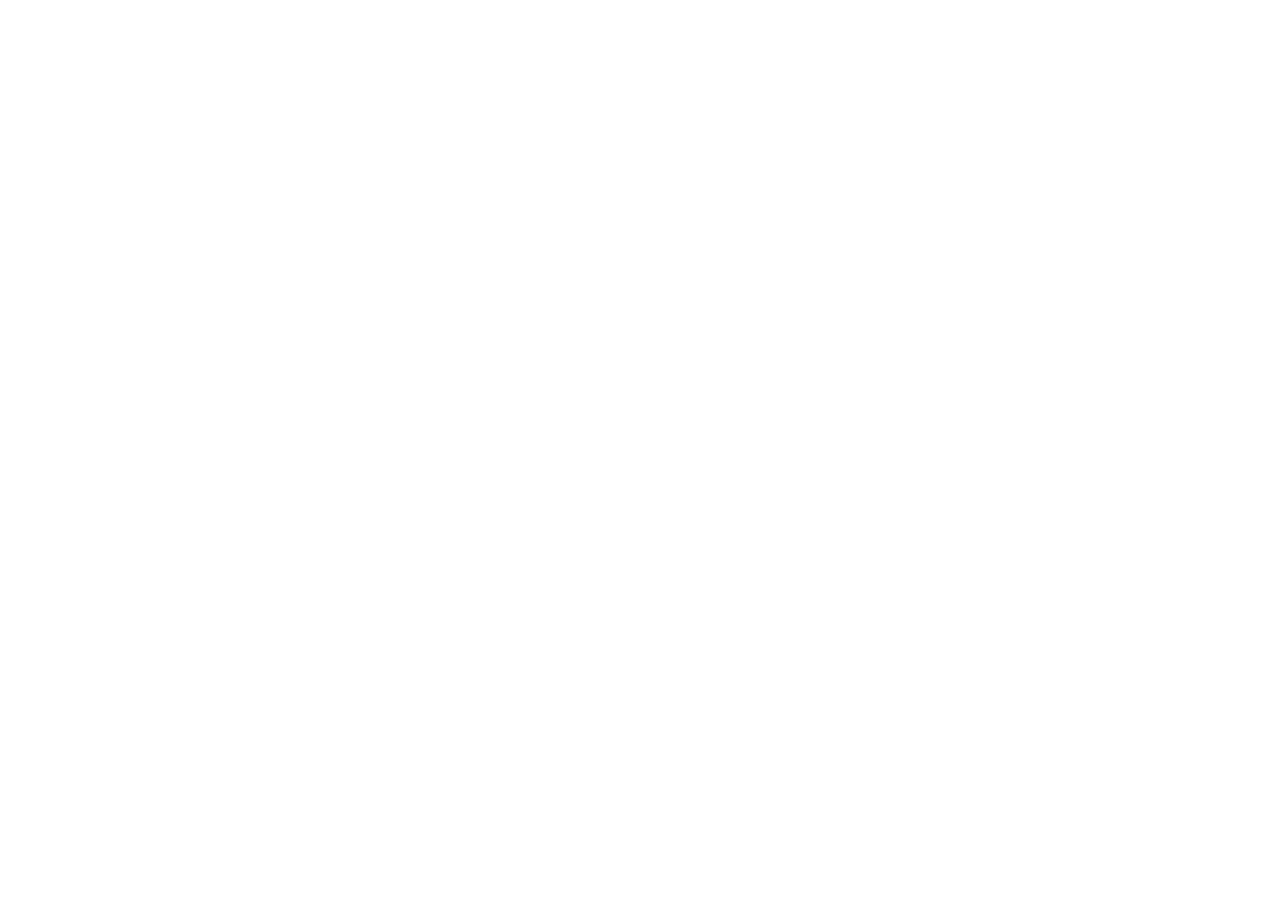
==== index.html @ 1bc60135 "Add files via upload" ====
<!doctype html>
<html lang="en">
<head>
  <meta charset="UTF-8">
  <meta name="viewport" content="width=device-width, initial-scale=1">
  <meta name="theme-color" content="#182c3a">
  <title>Trouthy</title>
  <link rel="preconnect" href="https://fonts.googleapis.com">
  <link rel="preconnect" href="https://fonts.gstatic.com" crossorigin>
  <link href="https://fonts.googleapis.com/css2?family=DM+Sans:wght@400;500;700&family=Roboto+Condensed:wght@700;900&display=swap" rel="stylesheet">
  <link rel="stylesheet" href="app.css">
  <script crossorigin src="https://unpkg.com/react@18/umd/react.production.min.js"></script>
  <script crossorigin src="https://unpkg.com/react-dom@18/umd/react-dom.production.min.js"></script>
  <script src="https://unpkg.com/@babel/standalone/babel.min.js"></script>
  <script src="site-store.js"></script>
  <script src="loader.js"></script>
</head>
<body>
  <div id="root"></div>
  <script type="text/babel" src="app.js"></script>
</body>
</html>
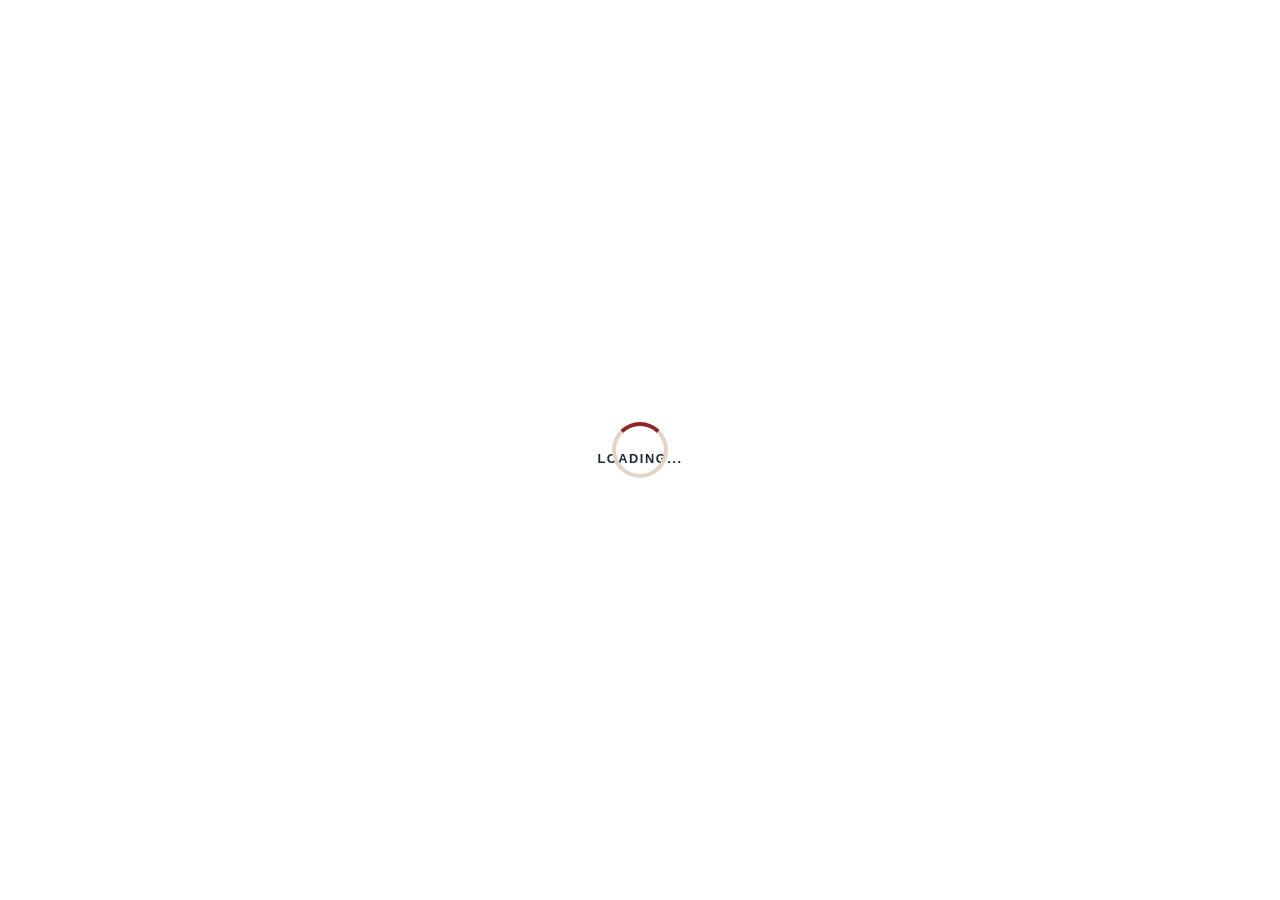
==== commit 885ce4fd: "Add files via upload" ====
--- a/index.html
+++ b/index.html
@@ -12,7 +12,13 @@
   <script crossorigin src="https://unpkg.com/react@18/umd/react.production.min.js"></script>
   <script crossorigin src="https://unpkg.com/react-dom@18/umd/react-dom.production.min.js"></script>
   <script src="https://unpkg.com/@babel/standalone/babel.min.js"></script>
+  <script src="https://www.gstatic.com/firebasejs/10.14.1/firebase-app-compat.js"></script>
+  <script src="https://www.gstatic.com/firebasejs/10.14.1/firebase-auth-compat.js"></script>
+  <script src="https://www.gstatic.com/firebasejs/10.14.1/firebase-firestore-compat.js"></script>
+  <script src="https://www.gstatic.com/firebasejs/10.14.1/firebase-storage-compat.js"></script>
+  <script src="firebase-config.js"></script>
   <script src="site-store.js"></script>
+  <script src="cloud-site-store.js"></script>
   <script src="loader.js"></script>
 </head>
 <body>
--- a/app.css
+++ b/app.css
@@ -0,0 +1,1035 @@
+:root {
+  --ink: #182c3a;
+  --ink-soft: #49606b;
+  --paper: #fbf7f3;
+  --paper-deep: #f4ead3;
+  --red: #8c2727;
+  --red-deep: #661c22;
+  --gold: #f2aa24;
+  --teal: #0d6e6d;
+  --line: #dccdbc;
+  --shadow: 0 14px 34px rgba(24, 44, 58, 0.12);
+}
+
+* {
+  box-sizing: border-box;
+}
+
+html {
+  background: var(--paper);
+  scroll-behavior: smooth;
+}
+
+body {
+  min-width: 320px;
+  margin: 0;
+  color: var(--ink);
+  background-color: var(--paper);
+  background-image: repeating-linear-gradient(0deg, rgba(24, 44, 58, 0.025) 0, rgba(24, 44, 58, 0.025) 1px, transparent 1px, transparent 7px);
+  font-family: 'DM Sans', sans-serif;
+}
+
+button,
+input,
+select,
+textarea {
+  font: inherit;
+}
+
+button,
+a,
+select,
+input,
+textarea {
+  -webkit-tap-highlight-color: transparent;
+}
+
+button {
+  cursor: pointer;
+}
+
+button:disabled {
+  cursor: not-allowed;
+  opacity: 0.42;
+}
+
+button:focus-visible,
+a:focus-visible,
+input:focus-visible,
+select:focus-visible,
+textarea:focus-visible {
+  outline: 3px solid var(--gold);
+  outline-offset: 3px;
+}
+
+body:not(.app-ready) #root {
+  visibility: hidden;
+}
+
+#root {
+  min-height: 100vh;
+}
+
+.site-app {
+  min-height: 100vh;
+}
+
+.site-header {
+  position: sticky;
+  top: 0;
+  z-index: 30;
+  border-bottom: 1px solid rgba(242, 170, 36, 0.65);
+  background: rgba(24, 44, 58, 0.98);
+  color: var(--paper);
+}
+
+.header-top,
+.site-nav,
+.site-main,
+.site-footer {
+  width: min(1180px, calc(100% - 40px));
+  margin-inline: auto;
+}
+
+.header-top {
+  display: flex;
+  align-items: center;
+  justify-content: space-between;
+  gap: 1rem;
+  min-height: 70px;
+}
+
+.brand {
+  display: inline-flex;
+  align-items: center;
+  gap: 0.8rem;
+  border: 0;
+  padding: 0;
+  color: inherit;
+  background: transparent;
+  text-align: left;
+}
+
+.brand-mark {
+  display: block;
+  flex: none;
+  width: 34px;
+  height: 34px;
+  object-fit: contain;
+}
+
+.brand strong,
+.brand small {
+  display: block;
+}
+
+.brand strong {
+  font-family: 'Roboto Condensed', sans-serif;
+  font-size: 1.35rem;
+  letter-spacing: 0.06em;
+  text-transform: uppercase;
+}
+
+.brand small {
+  margin-top: 0.08rem;
+  color: #cad7da;
+  font-size: 0.72rem;
+  letter-spacing: 0.08em;
+  text-transform: uppercase;
+}
+
+.mode-switch {
+  display: inline-grid;
+  grid-template-columns: repeat(2, 1fr);
+  border: 1px solid rgba(244, 234, 211, 0.42);
+}
+
+.mode-switch button {
+  min-width: 74px;
+  border: 0;
+  padding: 0.48rem 0.72rem;
+  color: var(--paper);
+  background: transparent;
+  font-size: 0.8rem;
+  font-weight: 700;
+}
+
+.mode-switch button.is-active {
+  color: var(--ink);
+  background: var(--gold);
+}
+
+.account-controls {
+  display: flex;
+  align-items: center;
+  justify-content: end;
+  gap: 0.65rem;
+  min-width: 0;
+}
+
+.account-button {
+  min-height: 38px;
+  border: 1px solid var(--gold);
+  padding: 0.52rem 0.82rem;
+  color: var(--ink);
+  background: var(--gold);
+  font-size: 0.8rem;
+  font-weight: 700;
+}
+
+.account-button:hover {
+  border-color: var(--paper);
+  color: var(--paper);
+  background: var(--red);
+}
+
+.account-identity,
+.account-note {
+  overflow: hidden;
+  color: #cad7da;
+  font-size: 0.74rem;
+  font-weight: 700;
+  text-overflow: ellipsis;
+  white-space: nowrap;
+}
+
+.account-identity {
+  max-width: 22ch;
+}
+
+.account-identity.is-editor {
+  color: var(--gold);
+}
+
+.account-note {
+  max-width: 20ch;
+  color: #d5e0e2;
+  text-align: right;
+}
+
+.site-header .account-sign-out {
+  flex: none;
+  color: #cad7da;
+  font-size: 0.74rem;
+}
+
+.site-header .account-sign-out:hover {
+  color: var(--gold);
+  background: transparent;
+}
+
+.site-nav {
+  display: flex;
+  align-items: stretch;
+  overflow-x: auto;
+  scrollbar-width: none;
+}
+
+.site-nav::-webkit-scrollbar {
+  display: none;
+}
+
+.site-nav button {
+  position: relative;
+  flex: 1 0 auto;
+  min-height: 46px;
+  border: 0;
+  border-top: 1px solid rgba(244, 234, 211, 0.18);
+  padding: 0.78rem 1rem 0.7rem;
+  color: #dce7e8;
+  background: transparent;
+  font-size: 0.82rem;
+  font-weight: 700;
+  letter-spacing: 0.04em;
+  text-transform: uppercase;
+}
+
+.site-nav button:hover,
+.site-nav button.is-active {
+  color: var(--gold);
+}
+
+.site-nav button.is-active::after {
+  position: absolute;
+  right: 1rem;
+  bottom: 0;
+  left: 1rem;
+  height: 3px;
+  content: '';
+  background: var(--gold);
+}
+
+.site-main {
+  padding-block: 2.1rem 5rem;
+}
+
+.site-footer {
+  padding-block: 1.2rem 2rem;
+  border-top: 1px solid var(--line);
+  color: var(--ink-soft);
+  font-size: 0.8rem;
+  letter-spacing: 0.06em;
+  text-align: center;
+  text-transform: uppercase;
+}
+
+.eyebrow,
+.slide-count {
+  margin: 0;
+  color: var(--red);
+  font-size: 0.72rem;
+  font-weight: 700;
+  letter-spacing: 0.12em;
+  text-transform: uppercase;
+}
+
+.route-title-band {
+  display: flex;
+  align-items: end;
+  justify-content: space-between;
+  gap: 1rem;
+  padding: 1.65rem 0 1.2rem;
+  border-bottom: 3px solid var(--ink);
+}
+
+.route-title-band h1,
+.editor-workspace h1 {
+  margin: 0.18rem 0 0;
+  font-family: 'Roboto Condensed', sans-serif;
+  font-size: clamp(2.1rem, 5vw, 4.6rem);
+  font-weight: 900;
+  letter-spacing: 0.01em;
+  line-height: 0.9;
+  text-transform: uppercase;
+}
+
+.route-title-band span {
+  flex: none;
+  padding-bottom: 0.15rem;
+  color: var(--ink-soft);
+  font-size: 0.8rem;
+  font-weight: 700;
+}
+
+.save-status {
+  display: flex;
+  align-items: center;
+  justify-content: space-between;
+  gap: 0.8rem;
+  margin-bottom: 1.2rem;
+  border-left: 4px solid var(--teal);
+  padding: 0.65rem 0.75rem;
+  color: #075957;
+  background: #d8efec;
+  font-size: 0.88rem;
+}
+
+.save-status.has-error {
+  border-left-color: var(--red);
+  color: var(--red-deep);
+  background: #f9e0dc;
+}
+
+.access-notice {
+  margin: 0 0 1.2rem;
+  border-left: 4px solid var(--gold);
+  padding: 0.7rem 0.8rem;
+  color: var(--ink-soft);
+  background: #fff0cf;
+  font-size: 0.88rem;
+  line-height: 1.45;
+}
+
+.editor-workspace {
+  margin-bottom: 2.4rem;
+  border-top: 7px solid var(--red);
+  background: #efe4d7;
+  box-shadow: var(--shadow);
+}
+
+.editor-workspace-header,
+.editor-section-heading {
+  display: flex;
+  align-items: end;
+  justify-content: space-between;
+  gap: 1rem;
+}
+
+.editor-workspace-header {
+  padding: 1.4rem 1.45rem;
+  color: var(--paper);
+  background: var(--ink);
+}
+
+.editor-workspace-header .eyebrow {
+  color: var(--gold);
+}
+
+.editor-workspace h1 {
+  font-size: clamp(1.8rem, 4vw, 3.2rem);
+}
+
+.editor-meta {
+  display: flex;
+  align-items: center;
+  gap: 1rem;
+  color: #d5e0e2;
+  font-size: 0.78rem;
+}
+
+.editor-section {
+  padding: 1.35rem 1.45rem 1.55rem;
+  border-bottom: 1px solid #d6c5b4;
+}
+
+.editor-section h2 {
+  margin: 0.2rem 0 0;
+  font-family: 'Roboto Condensed', sans-serif;
+  font-size: 1.7rem;
+  line-height: 1;
+  text-transform: uppercase;
+}
+
+.command-button,
+.text-button,
+.icon-button,
+.file-picker {
+  display: inline-flex;
+  align-items: center;
+  justify-content: center;
+  min-height: 38px;
+  border: 1px solid var(--ink);
+  border-radius: 0;
+  padding: 0.52rem 0.82rem;
+  color: var(--ink);
+  background: transparent;
+  font-size: 0.8rem;
+  font-weight: 700;
+  letter-spacing: 0.02em;
+  text-decoration: none;
+}
+
+.command-button:hover,
+.text-button:hover,
+.icon-button:hover,
+.file-picker:hover {
+  color: var(--paper);
+  background: var(--ink);
+}
+
+.command-primary {
+  border-color: var(--gold);
+  color: var(--ink);
+  background: var(--gold);
+}
+
+.command-primary:hover {
+  border-color: var(--red);
+  color: var(--paper);
+  background: var(--red);
+}
+
+.text-button {
+  min-height: auto;
+  border: 0;
+  padding: 0.15rem;
+  color: var(--red);
+  text-decoration: underline;
+  text-underline-offset: 3px;
+}
+
+.text-button:hover {
+  color: var(--red-deep);
+  background: transparent;
+}
+
+.icon-button {
+  width: 34px;
+  min-height: 34px;
+  padding: 0;
+  font-size: 1rem;
+  line-height: 1;
+}
+
+.icon-button.danger {
+  border-color: var(--red);
+  color: var(--red);
+}
+
+.icon-button.danger:hover {
+  color: var(--paper);
+  background: var(--red);
+}
+
+.page-list,
+.branch-editor-list {
+  display: grid;
+  gap: 0.7rem;
+  margin-top: 1.1rem;
+}
+
+.page-row,
+.branch-editor-row {
+  display: grid;
+  align-items: center;
+  gap: 0.85rem;
+  border: 1px solid #d3c0af;
+  padding: 0.75rem;
+  background: var(--paper);
+}
+
+.page-row {
+  grid-template-columns: minmax(145px, 0.8fr) minmax(0, 1.5fr) auto;
+}
+
+.page-row.is-active,
+.branch-editor-row.is-selected {
+  border-color: var(--teal);
+  box-shadow: inset 4px 0 0 var(--teal);
+}
+
+.page-open,
+.branch-editor-select {
+  display: flex;
+  align-items: center;
+  gap: 0.65rem;
+  min-width: 0;
+  border: 0;
+  padding: 0;
+  color: var(--ink);
+  background: transparent;
+  text-align: left;
+}
+
+.page-open:hover,
+.branch-editor-select:hover {
+  color: var(--red);
+}
+
+.page-open span {
+  display: block;
+  overflow: hidden;
+  font-family: 'Roboto Condensed', sans-serif;
+  font-size: 1.2rem;
+  font-weight: 900;
+  text-overflow: ellipsis;
+  text-transform: uppercase;
+  white-space: nowrap;
+}
+
+.page-open small {
+  display: block;
+  margin-top: 0.15rem;
+  color: var(--ink-soft);
+  font-size: 0.72rem;
+}
+
+.page-fields,
+.branch-fields {
+  display: grid;
+  gap: 0.65rem;
+}
+
+.page-fields {
+  grid-template-columns: repeat(2, minmax(0, 1fr));
+}
+
+.page-fields label,
+.branch-fields label {
+  display: grid;
+  gap: 0.32rem;
+  color: var(--ink-soft);
+  font-size: 0.72rem;
+  font-weight: 700;
+  letter-spacing: 0.04em;
+  text-transform: uppercase;
+}
+
+.page-fields input,
+.branch-fields input,
+.branch-fields textarea {
+  width: 100%;
+  border: 1px solid #bba898;
+  border-radius: 0;
+  padding: 0.52rem 0.6rem;
+  color: var(--ink);
+  background: #fffdf9;
+  font-size: 0.9rem;
+  line-height: 1.35;
+}
+
+.page-fields input:focus,
+.branch-fields input:focus,
+.branch-fields textarea:focus {
+  border-color: var(--teal);
+}
+
+.branch-fields textarea {
+  resize: vertical;
+}
+
+.row-actions {
+  display: flex;
+  align-items: center;
+  justify-content: end;
+  gap: 0.35rem;
+}
+
+.branch-editor-row {
+  grid-template-columns: 34px minmax(145px, 0.55fr) minmax(0, 1.45fr) auto;
+  align-items: start;
+}
+
+.branch-editor-number {
+  display: grid;
+  width: 34px;
+  height: 34px;
+  place-items: center;
+  color: var(--paper);
+  background: var(--red);
+  font-size: 0.7rem;
+  font-weight: 700;
+}
+
+.branch-editor-select {
+  align-self: stretch;
+}
+
+.branch-editor-select span {
+  overflow: hidden;
+  font-family: 'Roboto Condensed', sans-serif;
+  font-size: 1.05rem;
+  font-weight: 900;
+  text-overflow: ellipsis;
+  text-transform: uppercase;
+}
+
+.branch-thumbnail,
+.image-placeholder-compact {
+  flex: none;
+  width: 64px;
+  height: 64px;
+  object-fit: cover;
+}
+
+.branch-image-actions {
+  display: flex;
+  flex-wrap: wrap;
+  align-items: center;
+  gap: 0.7rem;
+}
+
+.file-picker {
+  position: relative;
+  overflow: hidden;
+  border-color: var(--teal);
+  color: var(--teal);
+}
+
+.file-picker:hover {
+  color: var(--paper);
+  background: var(--teal);
+}
+
+.file-picker input {
+  position: absolute;
+  inset: 0;
+  width: 100%;
+  opacity: 0;
+  cursor: pointer;
+}
+
+.field-warning {
+  margin: -0.15rem 0 0;
+  color: var(--red);
+  font-size: 0.78rem;
+}
+
+.empty-editor-state,
+.journey-empty {
+  margin-top: 1rem;
+  border: 1px dashed #ad9783;
+  padding: 1.2rem;
+  color: var(--ink-soft);
+  background: rgba(255, 253, 249, 0.6);
+}
+
+.journey {
+  margin-top: 2.2rem;
+  padding: 1.5rem 0 0;
+  border-top: 1px solid var(--line);
+}
+
+.journey-heading {
+  display: flex;
+  align-items: baseline;
+  justify-content: space-between;
+  gap: 1rem;
+  margin-bottom: 0.55rem;
+}
+
+.journey-heading h2 {
+  margin: 0;
+  font-family: 'Roboto Condensed', sans-serif;
+  font-size: clamp(1.55rem, 3vw, 2.35rem);
+  font-weight: 900;
+  text-transform: uppercase;
+}
+
+.journey-canvas {
+  position: relative;
+  isolation: isolate;
+  overflow: hidden;
+  border-block: 1px solid #d9c8b7;
+  background-color: #f7eee6;
+  background-image: repeating-linear-gradient(0deg, rgba(24, 44, 58, 0.025) 0, rgba(24, 44, 58, 0.025) 1px, transparent 1px, transparent 10px);
+}
+
+.journey-svg {
+  position: absolute;
+  inset: 0;
+  z-index: 0;
+  width: 100%;
+  height: 100%;
+  overflow: visible;
+}
+
+.journey-track,
+.journey-connector {
+  fill: none;
+  stroke-linecap: round;
+  stroke-linejoin: round;
+}
+
+.journey-track {
+  stroke: var(--red);
+  stroke-width: 4;
+}
+
+.journey-connector {
+  stroke: #d7b790;
+  stroke-width: 2;
+  stroke-dasharray: 8 8;
+}
+
+.journey-car {
+  position: absolute;
+  z-index: 3;
+  width: 58px;
+  height: auto;
+  pointer-events: none;
+  transform: translate(-50%, -45%) rotate(180deg);
+  transition: opacity 0.18s ease;
+}
+
+.journey-stop {
+  position: absolute;
+  z-index: 2;
+  display: grid;
+  gap: 0.22rem;
+  width: min(178px, 31vw);
+  min-height: 72px;
+  border: 1px solid #b7a18a;
+  padding: 0.62rem 0.72rem;
+  color: var(--ink);
+  background: rgba(255, 253, 249, 0.96);
+  box-shadow: 5px 5px 0 rgba(24, 44, 58, 0.1);
+  opacity: 0;
+  text-align: left;
+  transform: translate(-50%, -50%) translateY(10px);
+  transition: opacity 0.32s ease, transform 0.32s ease, border-color 0.2s ease;
+}
+
+.journey-stop.is-revealed {
+  opacity: 1;
+  transform: translate(-50%, -50%);
+}
+
+.journey-stop.is-selected {
+  border-color: var(--teal);
+  box-shadow: 5px 5px 0 rgba(13, 110, 109, 0.19);
+}
+
+.journey-stop:hover {
+  border-color: var(--red);
+}
+
+.journey-stop span {
+  color: var(--red);
+  font-size: 0.68rem;
+  font-weight: 700;
+  letter-spacing: 0.08em;
+}
+
+.journey-stop strong {
+  display: -webkit-box;
+  overflow: hidden;
+  font-family: 'Roboto Condensed', sans-serif;
+  font-size: 1.12rem;
+  font-weight: 900;
+  line-height: 0.95;
+  text-transform: uppercase;
+  line-clamp: 2;
+  -webkit-box-orient: vertical;
+  -webkit-line-clamp: 2;
+}
+
+.branch-slide {
+  display: grid;
+  grid-template-columns: minmax(0, 0.98fr) minmax(280px, 1.02fr);
+  margin-top: 2rem;
+  border-block: 4px solid var(--ink);
+  background: var(--paper-deep);
+}
+
+.branch-slide-media {
+  min-height: 330px;
+  background: var(--ink);
+}
+
+.branch-slide-image {
+  width: 100%;
+  height: 100%;
+  min-height: 330px;
+  object-fit: cover;
+}
+
+.image-placeholder {
+  display: grid;
+  place-items: center;
+  min-height: 100%;
+  padding: 1rem;
+  color: var(--ink-soft);
+  background: repeating-linear-gradient(135deg, #eee0ce 0, #eee0ce 12px, #f8f1e9 12px, #f8f1e9 24px);
+  font-size: 0.85rem;
+  text-align: center;
+}
+
+.image-placeholder-compact {
+  min-height: 64px;
+  padding: 0.3rem;
+  font-size: 0.62rem;
+}
+
+.branch-slide-copy {
+  display: flex;
+  flex-direction: column;
+  align-items: flex-start;
+  justify-content: center;
+  padding: clamp(1.5rem, 4vw, 4rem);
+}
+
+.branch-slide-copy h2 {
+  max-width: 11ch;
+  margin: 0.45rem 0 0;
+  font-family: 'Roboto Condensed', sans-serif;
+  font-size: clamp(2rem, 4.6vw, 4rem);
+  font-weight: 900;
+  letter-spacing: 0.01em;
+  line-height: 0.92;
+  text-transform: uppercase;
+}
+
+.branch-slide-copy > p:not(.slide-count) {
+  max-width: 42ch;
+  margin: 1.1rem 0 0;
+  color: var(--ink-soft);
+  font-size: 1rem;
+  line-height: 1.65;
+}
+
+.branch-slide-copy > .command-button {
+  margin-top: 1.25rem;
+}
+
+.slide-controls {
+  display: flex;
+  align-items: center;
+  gap: 0.75rem;
+  margin-top: 1.65rem;
+}
+
+.slide-controls span {
+  color: var(--ink-soft);
+  font-size: 0.78rem;
+}
+
+.app-boot {
+  display: grid;
+  min-height: 100vh;
+  place-items: center;
+  color: var(--ink-soft);
+}
+
+@media (max-width: 850px) {
+  .branch-editor-row {
+    grid-template-columns: 34px minmax(0, 1fr) auto;
+  }
+
+  .branch-editor-select {
+    grid-column: 2;
+  }
+
+  .branch-fields {
+    grid-column: 1 / -1;
+  }
+
+  .branch-actions {
+    grid-column: 3;
+    grid-row: 1;
+  }
+}
+
+@media (max-width: 680px) {
+  .header-top,
+  .site-nav,
+  .site-main,
+  .site-footer {
+    width: min(100% - 28px, 1180px);
+  }
+
+  .header-top {
+    min-height: 62px;
+  }
+
+  .brand strong {
+    font-size: 1.1rem;
+  }
+
+  .brand small {
+    display: none;
+  }
+
+  .account-controls {
+    gap: 0.45rem;
+  }
+
+  .account-identity {
+    max-width: 13ch;
+  }
+
+  .account-note {
+    max-width: 15ch;
+    font-size: 0.68rem;
+  }
+
+  .account-button {
+    min-height: 34px;
+    padding: 0.45rem 0.65rem;
+    font-size: 0.74rem;
+  }
+
+  .mode-switch button {
+    min-width: 58px;
+  }
+
+  .site-nav {
+    width: 100%;
+    padding-inline: 14px;
+  }
+
+  .site-nav button {
+    flex-basis: auto;
+    padding-inline: 0.85rem;
+  }
+
+  .site-main {
+    padding-top: 1.4rem;
+  }
+
+  .route-title-band,
+  .editor-workspace-header,
+  .editor-section-heading {
+    align-items: start;
+    flex-direction: column;
+  }
+
+  .route-title-band h1 {
+    font-size: 2.55rem;
+  }
+
+  .editor-meta {
+    align-items: start;
+    flex-direction: column;
+    gap: 0.35rem;
+  }
+
+  .editor-workspace-header,
+  .editor-section {
+    padding: 1.05rem;
+  }
+
+  .page-row {
+    grid-template-columns: minmax(0, 1fr) auto;
+  }
+
+  .page-fields {
+    grid-column: 1 / -1;
+  }
+
+  .page-row .row-actions {
+    grid-column: 2;
+    grid-row: 1;
+  }
+
+  .journey-heading {
+    align-items: start;
+    flex-direction: column;
+    gap: 0.25rem;
+  }
+
+  .journey-stop {
+    width: min(144px, 35vw);
+    min-height: 66px;
+    padding: 0.5rem;
+  }
+
+  .journey-stop strong {
+    font-size: 0.95rem;
+  }
+
+  .journey-car {
+    width: 48px;
+  }
+
+  .branch-slide {
+    grid-template-columns: 1fr;
+  }
+
+  .branch-slide-media,
+  .branch-slide-image {
+    min-height: 245px;
+  }
+
+  .branch-slide-copy h2 {
+    max-width: none;
+  }
+
+  .slide-controls span {
+    max-width: 18ch;
+  }
+}
+
+@media (max-width: 430px) {
+  .branch-editor-row {
+    grid-template-columns: 34px minmax(0, 1fr);
+  }
+
+  .branch-actions {
+    grid-column: 1 / -1;
+    grid-row: auto;
+    justify-content: start;
+  }
+
+  .branch-editor-select {
+    grid-column: 2;
+  }
+
+  .branch-fields {
+    grid-column: 1 / -1;
+  }
+
+  .branch-slide-copy {
+    padding: 1.35rem;
+  }
+}
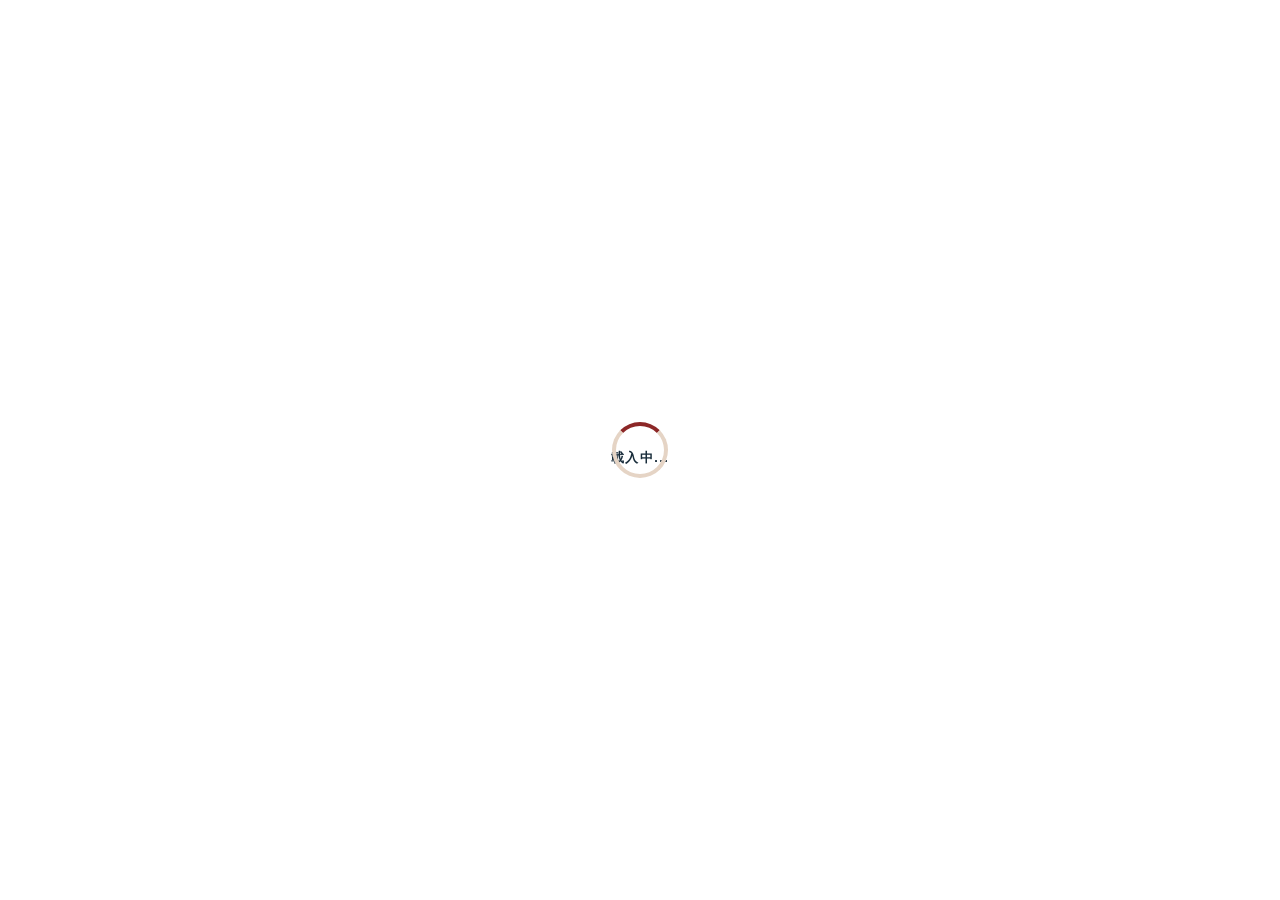
==== commit e9a2d1e9: "Add files via upload" ====
--- a/index.html
+++ b/index.html
@@ -1,5 +1,5 @@
 <!doctype html>
-<html lang="en">
+<html lang="zh-Hant">
 <head>
   <meta charset="UTF-8">
   <meta name="viewport" content="width=device-width, initial-scale=1">
--- a/app.css
+++ b/app.css
@@ -1,5 +1,6 @@
 :root {
   --ink: #182c3a;
+  --text-red: #a42d1b;
   --ink-soft: #49606b;
   --paper: #fbf7f3;
   --paper-deep: #f4ead3;
@@ -27,6 +28,7 @@
   background-color: var(--paper);
   background-image: repeating-linear-gradient(0deg, rgba(24, 44, 58, 0.025) 0, rgba(24, 44, 58, 0.025) 1px, transparent 1px, transparent 7px);
   font-family: 'DM Sans', sans-serif;
+  font-weight: 700;
 }
 
 button,
@@ -79,7 +81,13 @@
   top: 0;
   z-index: 30;
   border-bottom: 1px solid rgba(242, 170, 36, 0.65);
-  background: rgba(24, 44, 58, 0.98);
+  background-color: var(--ink);
+  background-image:
+    linear-gradient(rgba(24, 44, 58, 0.78), rgba(24, 44, 58, 0.78)),
+    url('trouthy-header.gif');
+  background-position: center, left 58%;
+  background-repeat: no-repeat;
+  background-size: 100% 100%, cover;
   color: var(--paper);
 }
 
@@ -94,9 +102,10 @@
 .header-top {
   display: flex;
   align-items: center;
-  justify-content: space-between;
+  justify-content: flex-start;
   gap: 1rem;
   min-height: 70px;
+  transition: min-height 0.2s ease;
 }
 
 .brand {
@@ -157,6 +166,59 @@
 .mode-switch button.is-active {
   color: var(--ink);
   background: var(--gold);
+}
+
+.header-actions {
+  display: flex;
+  align-items: center;
+  justify-content: end;
+  gap: 0.65rem;
+  margin-left: auto;
+  min-width: 0;
+}
+
+.header-toggle {
+  display: inline-grid;
+  flex: none;
+  width: 38px;
+  height: 38px;
+  place-items: center;
+  border: 1px solid rgba(244, 234, 211, 0.42);
+  padding: 0;
+  color: var(--paper);
+  background: rgba(24, 44, 58, 0.34);
+  font-size: 1.3rem;
+  font-weight: 900;
+  line-height: 1;
+  transition: border-color 0.2s ease, color 0.2s ease, background-color 0.2s ease;
+}
+
+.header-toggle:hover {
+  border-color: var(--gold);
+  color: var(--ink);
+  background: var(--gold);
+}
+
+.site-header.is-minimized .header-top {
+  min-height: 48px;
+}
+
+.site-header.is-minimized .header-actions,
+.site-header.is-minimized .site-nav {
+  display: none;
+}
+
+.site-header.is-minimized .brand {
+  gap: 0.6rem;
+}
+
+.site-header.is-minimized .brand-mark {
+  width: 28px;
+  height: 28px;
+}
+
+.site-header.is-minimized .brand strong {
+  font-size: 1.05rem;
 }
 
 .account-controls {
@@ -273,6 +335,20 @@
   text-transform: uppercase;
 }
 
+.page-closing-art {
+  display: flex;
+  justify-content: center;
+  margin-top: clamp(2.5rem, 6vw, 5rem);
+  padding-top: clamp(1.75rem, 4vw, 3rem);
+  border-top: 1px solid var(--line);
+}
+
+.page-closing-art img {
+  display: block;
+  width: min(100%, 760px);
+  height: auto;
+}
+
 .eyebrow,
 .slide-count {
   margin: 0;
@@ -301,6 +377,10 @@
   letter-spacing: 0.01em;
   line-height: 0.9;
   text-transform: uppercase;
+}
+
+.route-title-band h1 {
+  color: var(--text-red);
 }
 
 .route-title-band span {
@@ -817,6 +897,7 @@
   align-items: flex-start;
   justify-content: center;
   padding: clamp(1.5rem, 4vw, 4rem);
+  scroll-margin-top: 8rem;
 }
 
 .branch-slide-copy h2 {
@@ -890,18 +971,34 @@
 
   .header-top {
     min-height: 62px;
+    gap: 0.375rem;
   }
 
   .brand strong {
     font-size: 1.1rem;
   }
 
+  .brand {
+    gap: 0.5rem;
+  }
+
   .brand small {
     display: none;
   }
 
   .account-controls {
     gap: 0.45rem;
+  }
+
+  .header-actions {
+    flex: 1 1 auto;
+    gap: 0.45rem;
+  }
+
+  .header-toggle {
+    width: 32px;
+    height: 32px;
+    font-size: 1.1rem;
   }
 
   .account-identity {
@@ -921,6 +1018,14 @@
 
   .mode-switch button {
     min-width: 58px;
+  }
+
+  .account-button {
+    white-space: nowrap;
+  }
+
+  .site-header.is-minimized .header-top {
+    min-height: 44px;
   }
 
   .site-nav {
@@ -1010,6 +1115,7 @@
   }
 }
 
+
 @media (max-width: 430px) {
   .branch-editor-row {
     grid-template-columns: 34px minmax(0, 1fr);
